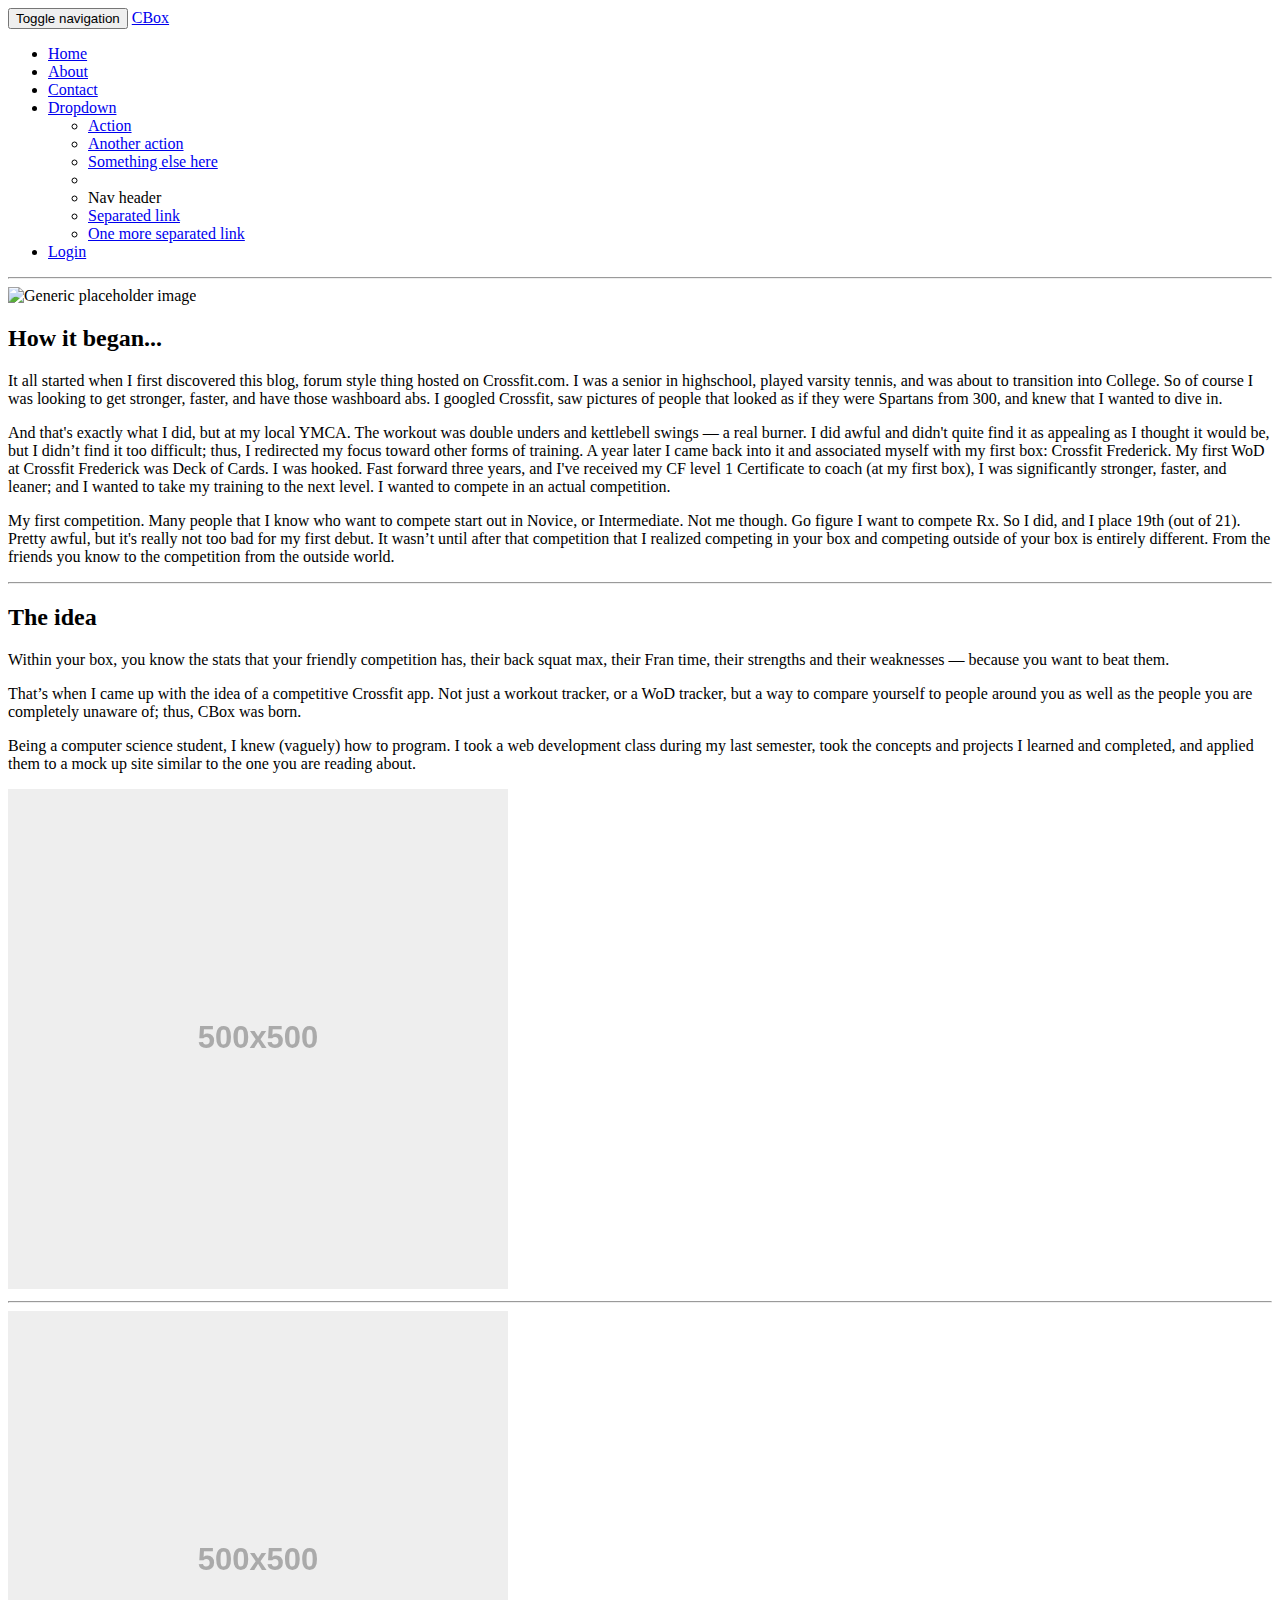
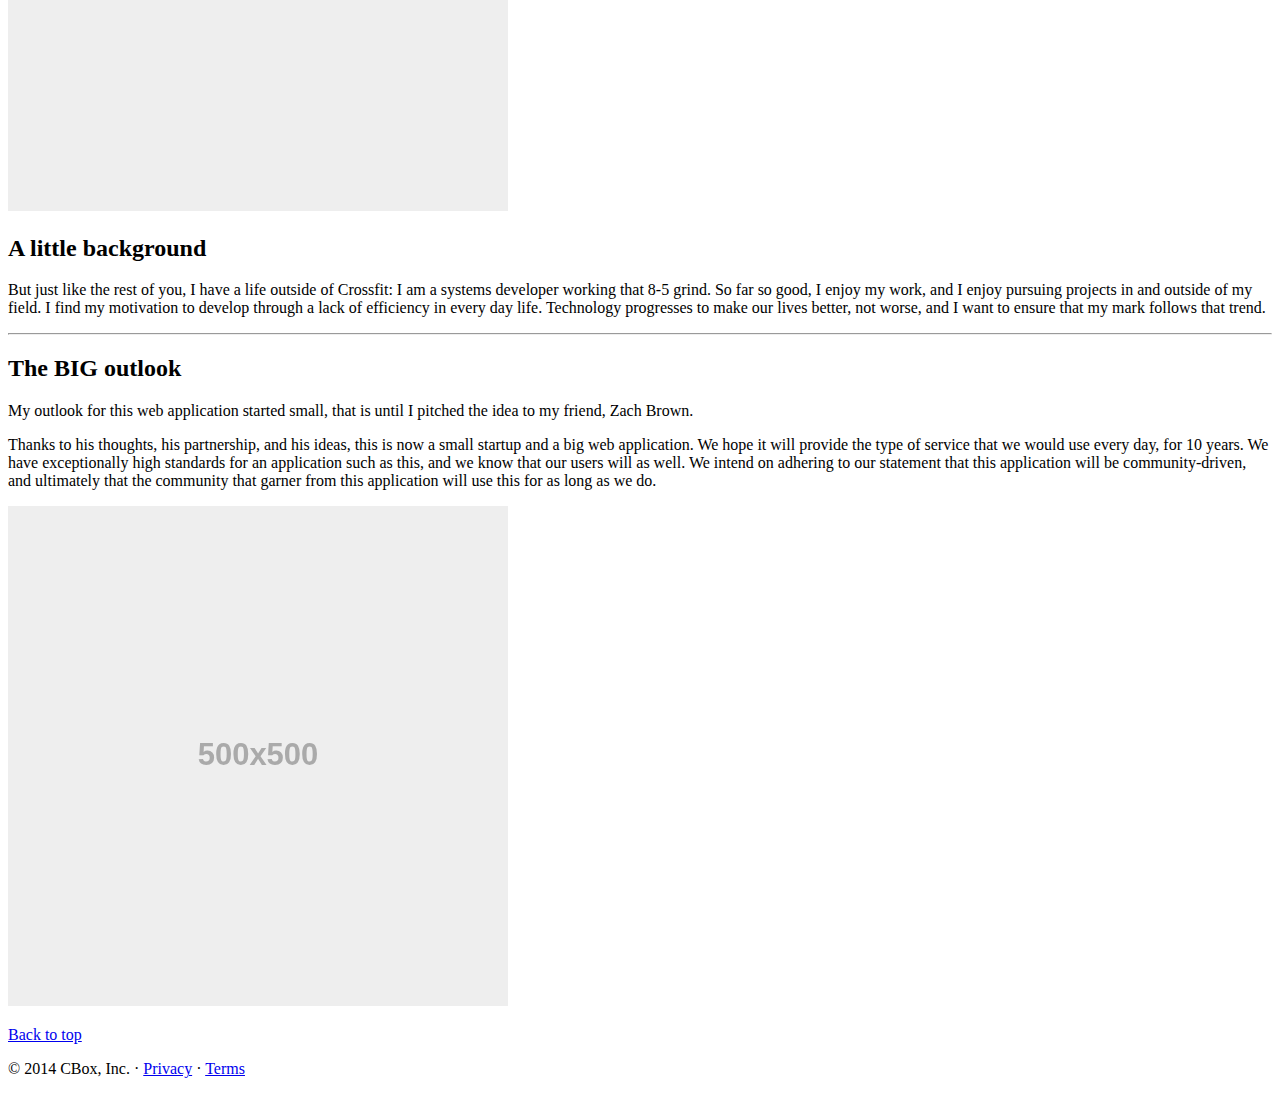
==== about.html @ 5fb9acf2 "First Project Commit" ====
﻿<!DOCTYPE html>
<html lang="en">
  <head>
    <meta charset="utf-8">
    <meta http-equiv="X-UA-Compatible" content="IE=edge">
    <meta name="viewport" content="width=device-width, initial-scale=1">
    <meta name="description" content="">
    <meta name="author" content="">
    <link rel="shortcut icon" href="/assets/kb.ico">

    <title>Cbox</title>

    <!-- Bootstrap core CSS -->
    <link href="dist/css/bootstrap.min.css" rel="stylesheet">

    <!-- HTML5 shim and Respond.js IE8 support of HTML5 elements and media queries -->
    <!--[if lt IE 9]>
      <script src="https://oss.maxcdn.com/libs/html5shiv/3.7.0/html5shiv.js"></script>
      <script src="https://oss.maxcdn.com/libs/respond.js/1.4.2/respond.min.js"></script>
    <![endif]-->

    <!-- Custom styles for this template -->
    <link href="first_page_css.css" rel="stylesheet">
  </head>
<!-- NAVBAR
================================================== -->
  <body>
    <div class="navbar-wrapper">
      <div class="container">

        <div class="navbar navbar-inverse navbar-static-top" role="navigation">
          <div class="container">
            <div class="navbar-header">
              <button type="button" class="navbar-toggle" data-toggle="collapse" data-target=".navbar-collapse">
                <span class="sr-only">Toggle navigation</span>
                <span class="icon-bar"></span>
                <span class="icon-bar"></span>
                <span class="icon-bar"></span>
              </button>
              <a class="navbar-brand" href="#">CBox</a>
            </div>
            <div class="navbar-collapse collapse">
              <ul class="nav navbar-nav">
                <li><a href="index.html">Home</a></li>
                <li  class="active"><a href="#">About</a></li>
                <li><a href="contactform.php">Contact</a></li>
                <li class="dropdown">
                  <a href="#" class="dropdown-toggle" data-toggle="dropdown">Dropdown <b class="caret"></b></a>
                  <ul class="dropdown-menu">
                    <li><a href="#">Action</a></li>
                    <li><a href="#">Another action</a></li>
                    <li><a href="#">Something else here</a></li>
                    <li class="divider"></li>
                    <li class="dropdown-header">Nav header</li>
                    <li><a href="#">Separated link</a></li>
                    <li><a href="#">One more separated link</a></li>
                  </ul>
                </li>
				<li><a href="login_bootstrap.php">Login</a></li>
              </ul>
            </div>
          </div>
        </div>

      </div>
    </div>

    <!-- Marketing messaging and featurettes
    ================================================== -->
    <!-- Wrap the rest of the page in another container to center all the content. -->

    <div class="container marketing">

      <!-- START THE FEATURETTES -->

		<hr class="featurette-divider">

      <div class="row featurette">
        <div class="col-md-5"> <!-- COL 5 --> 
          <img class="featurette-image img-responsive" src="images/about/CFFlogo.png" alt="Generic placeholder image">
        </div> <!-- END COL 5 -->
        <div class="col-md-7">
          <h2 class="featurette-heading">How it began...</h2>
          <p class="lead">It all started when I first discovered this blog, forum style thing hosted on Crossfit.com. I was a senior in highschool, played varsity tennis, and was about to transition into College. So of course I was looking to get stronger, faster, and have those washboard abs. I googled Crossfit, saw pictures of people that looked as if they were Spartans from 300, and knew that I wanted to dive in.</p><p>

And that's exactly what I did, but at my local YMCA. The workout was double unders and kettlebell swings — a real burner. I did awful and didn't quite find it as appealing as I thought it would be, but I didn’t find it too difficult; thus, I redirected my focus toward other forms of training. A year later I came back into it and associated myself with my first box: Crossfit Frederick. My first WoD at Crossfit Frederick was Deck of Cards. I was hooked. Fast forward three years, and I've received my CF level 1 Certificate to coach (at my first box), I was significantly stronger, faster, and leaner; and I wanted to take my training to the next level. I wanted to compete in an actual competition.</p><p>

My first competition. Many people that I know who want to compete start out in Novice, or Intermediate. Not me though. Go figure I want to compete Rx. So I did, and I place 19th (out of 21). Pretty awful, but it's really not too bad for my first debut. It wasn’t until after that competition that I realized competing in your box and competing outside of your box is entirely different. From the friends you know to the competition from the outside world.
</p>
        </div> <!-- END COL 7 -->
      </div> <!-- END ROW FEATURETTE -->

      <hr class="featurette-divider">

      <div class="row featurette">
        <div class="col-md-7">
          <h2 class="featurette-heading">The idea</h2>
          <p class="lead">Within your box, you know the stats that your friendly competition has, their back squat max, their Fran time, their strengths and their weaknesses — because you want to beat them. </p><p>

That’s when I came up with the idea of a competitive Crossfit app. Not just a workout tracker, or a WoD tracker, but a way to compare yourself to people around you as well as the people you are completely unaware of; thus, CBox was born. </p><p>

Being a computer science student, I knew (vaguely) how to program. I took a web development class during my last semester, took the concepts and projects I learned and completed, and applied them to a mock up site similar to the one you are reading about.
</p>
        </div><!-- END COL 7 -->
        <div class="col-md-5">
          <img class="featurette-image img-responsive" data-src="holder.js/500x500/auto" alt="Generic placeholder image">
        </div> <!-- END COL 5 -->
      </div> <!-- END ROW FEATURETTE -->

      <hr class="featurette-divider">

      <div class="row featurette">
        <div class="col-md-5">
          <img class="featurette-image img-responsive" data-src="holder.js/500x500/auto" alt="Generic placeholder image">
        </div> <!-- END COL 5 -->
        <div class="col-md-7">
          <h2 class="featurette-heading"> A little background</h2>
          <p class="lead">But just like the rest of you, I have a life outside of Crossfit: I am a systems developer working that 8-5 grind. So far so good, I enjoy my work, and I enjoy pursuing projects in and outside of my field. I find my motivation to develop through a lack of efficiency in every day life. Technology progresses to make our lives better, not worse, and I want to ensure that my mark follows that trend. </p>
        </div><!-- END COL 7 -->
      </div><!-- END ROW FEATURETTE -->


      <hr class="featurette-divider">


<div class="row featurette">
        <div class="col-md-7">
          <h2 class="featurette-heading">The BIG outlook</h2>
              <p class="lead">My outlook for this web application started small, that is until I pitched the idea to my friend, Zach Brown.</p><p>Thanks to his thoughts, his partnership, and his ideas, this is now a small startup and a big web application. We hope it will provide the type of service that we would use every day, for 10 years. We have exceptionally high standards for an application such as this, and we know that our users will as well. We intend on adhering to our statement that this application will be community-driven, and ultimately that the community that garner from this application will use this for as long as we do.
    </p>
        </div><!-- END COL 7 -->
        <div class="col-md-5">
          <img class="featurette-image img-responsive" data-src="holder.js/500x500/auto" alt="Generic placeholder image">
        </div> <!-- END COL 5 -->
      </div> <!-- END ROW FEATURETTE -->

      <!-- /END THE FEATURETTES -->


      <!-- FOOTER -->
      <footer>
        <p class="pull-right"><a href="#">Back to top</a></p>
        <p>&copy; 2014 CBox, Inc. &middot; <a href="#">Privacy</a> &middot; <a href="#">Terms</a></p>
      </footer>

    </div><!-- /.container -->


    <!-- Bootstrap core JavaScript
    ================================================== -->
    <!-- Placed at the end of the document so the pages load faster -->
    <script src="https://ajax.googleapis.com/ajax/libs/jquery/1.11.0/jquery.min.js"></script>
    <!-- <script src="../dist/js/bootstrap.min.js"></script>
    <script src="/assets/js/docs.min.js"></script>
	<script src="../holderJS/holder.js"></script> -->
    
    <script src="dist/js/bootstrap.min.js"></script>
    <script src="assets/js/docs.min.js"></script>
	<script src="holderJS/holder.js"></script>
  </body>
</html>
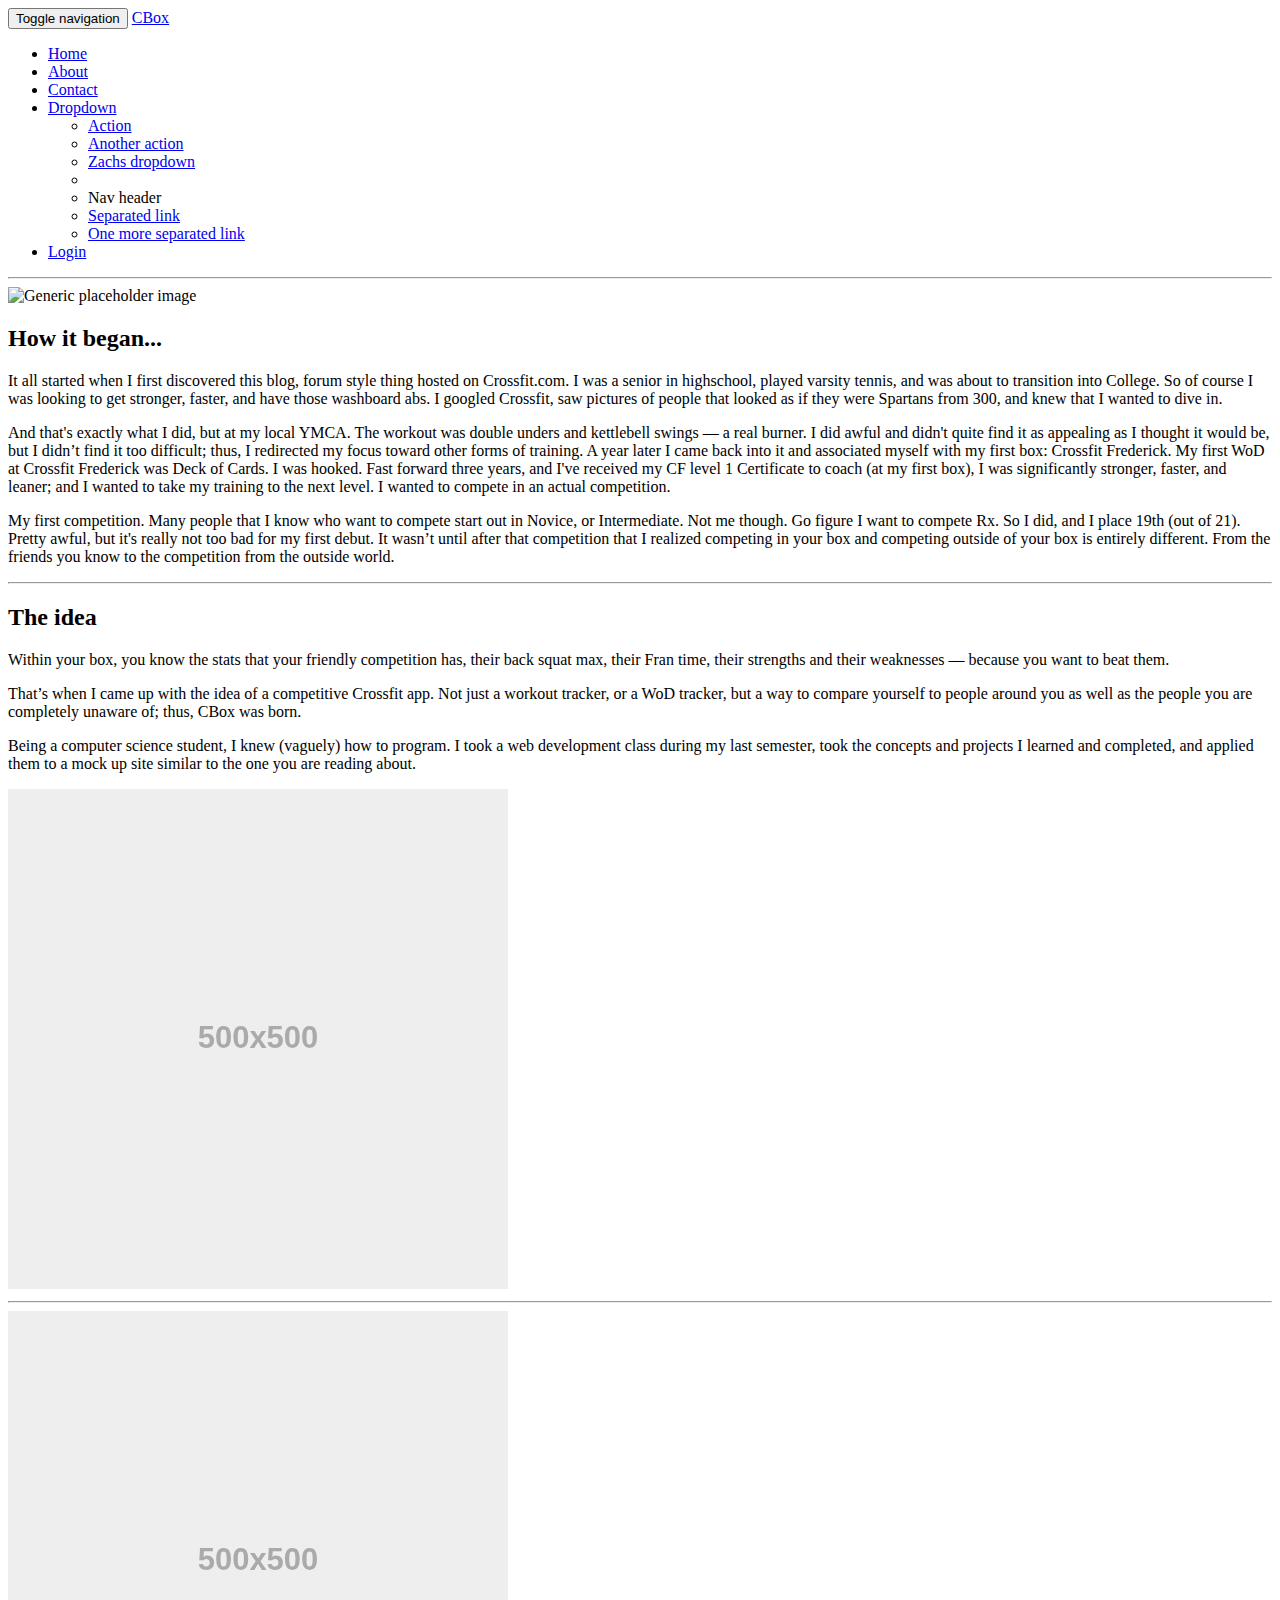
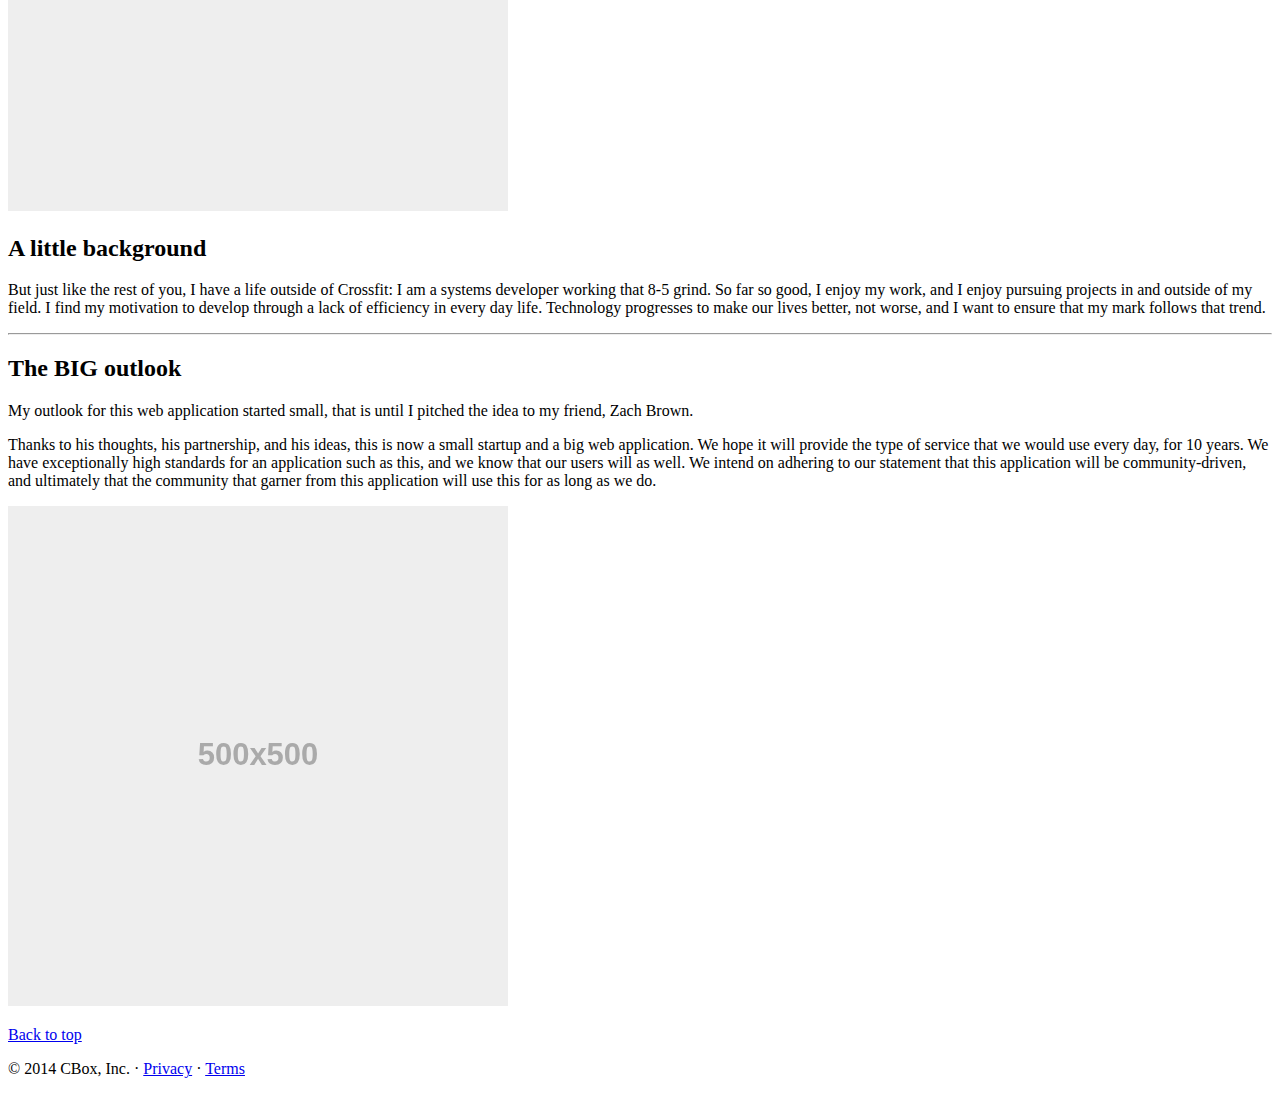
==== commit e7f794a1: "Zach changed dropdown" ====
--- a/about.html
+++ b/about.html
@@ -49,7 +49,7 @@
                   <ul class="dropdown-menu">
                     <li><a href="#">Action</a></li>
                     <li><a href="#">Another action</a></li>
-                    <li><a href="#">Something else here</a></li>
+                    <li><a href="#">Zachs dropdown</a></li>
                     <li class="divider"></li>
                     <li class="dropdown-header">Nav header</li>
                     <li><a href="#">Separated link</a></li>
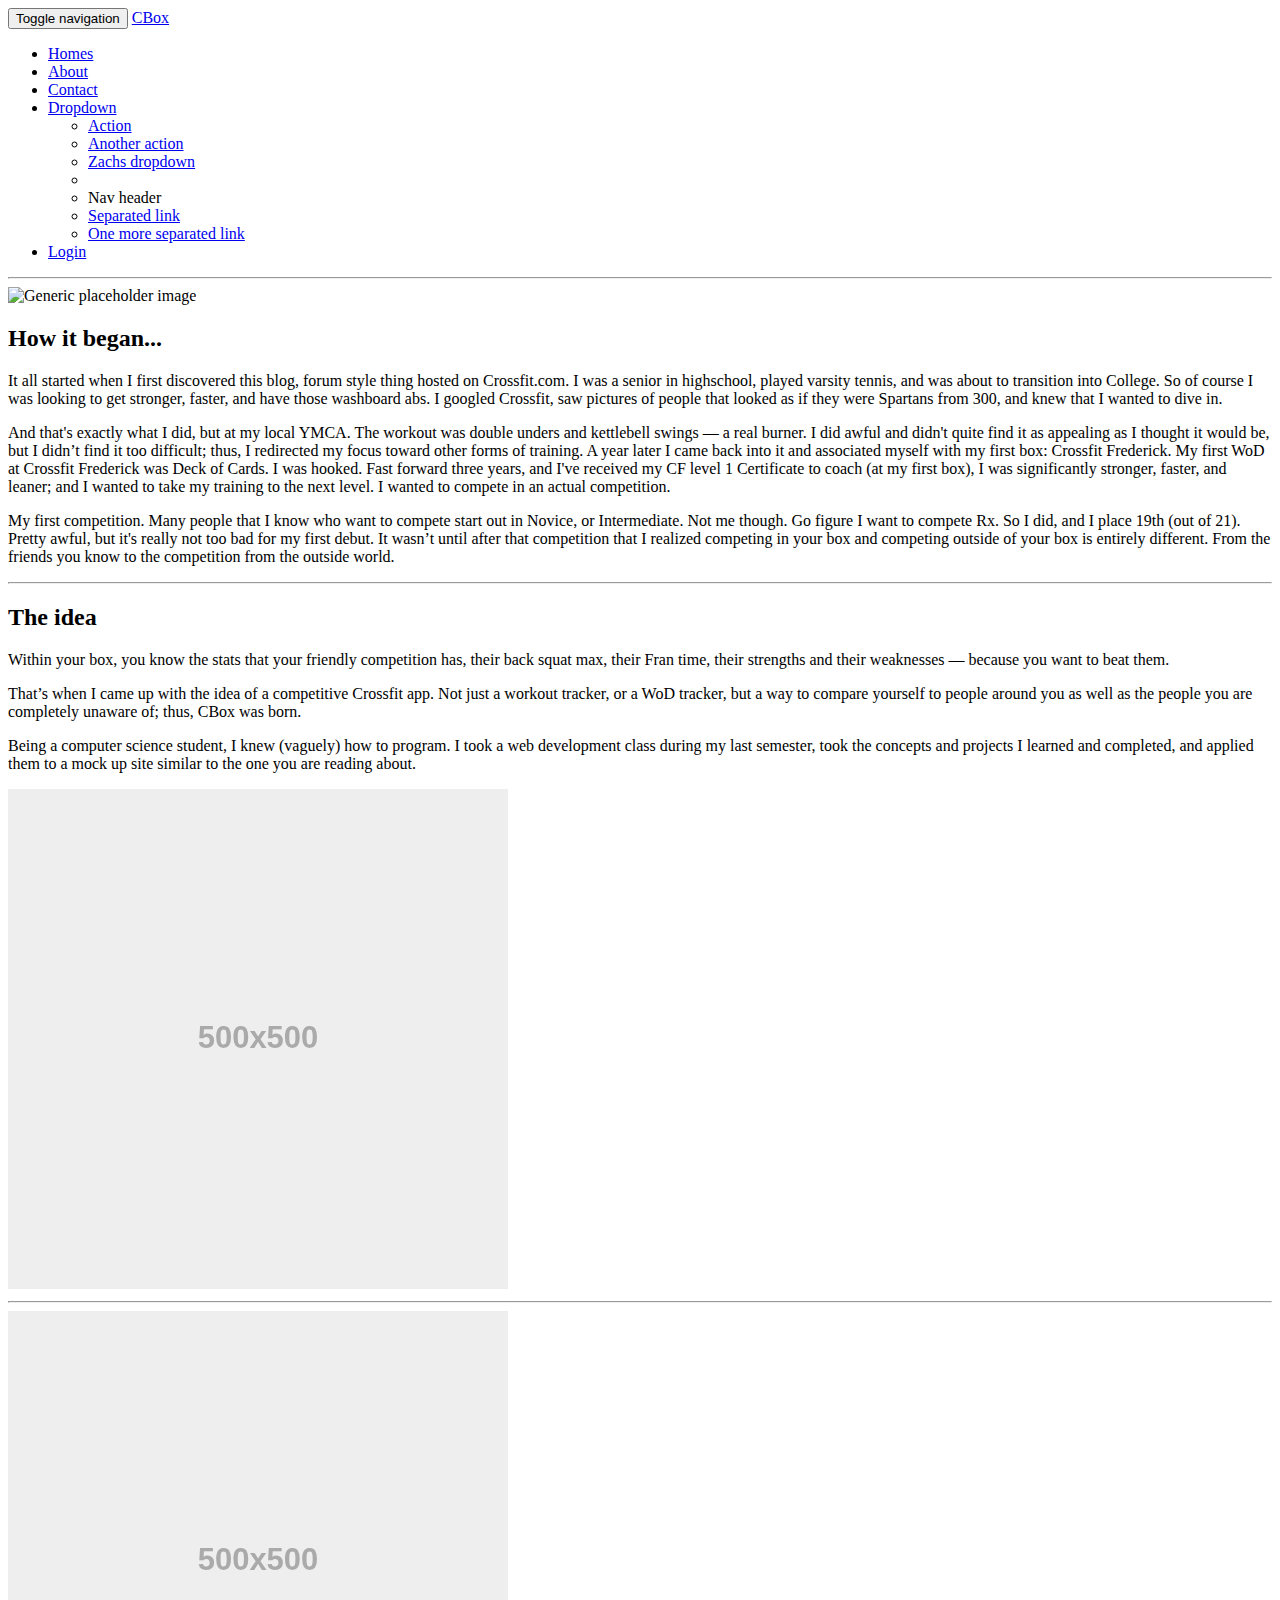
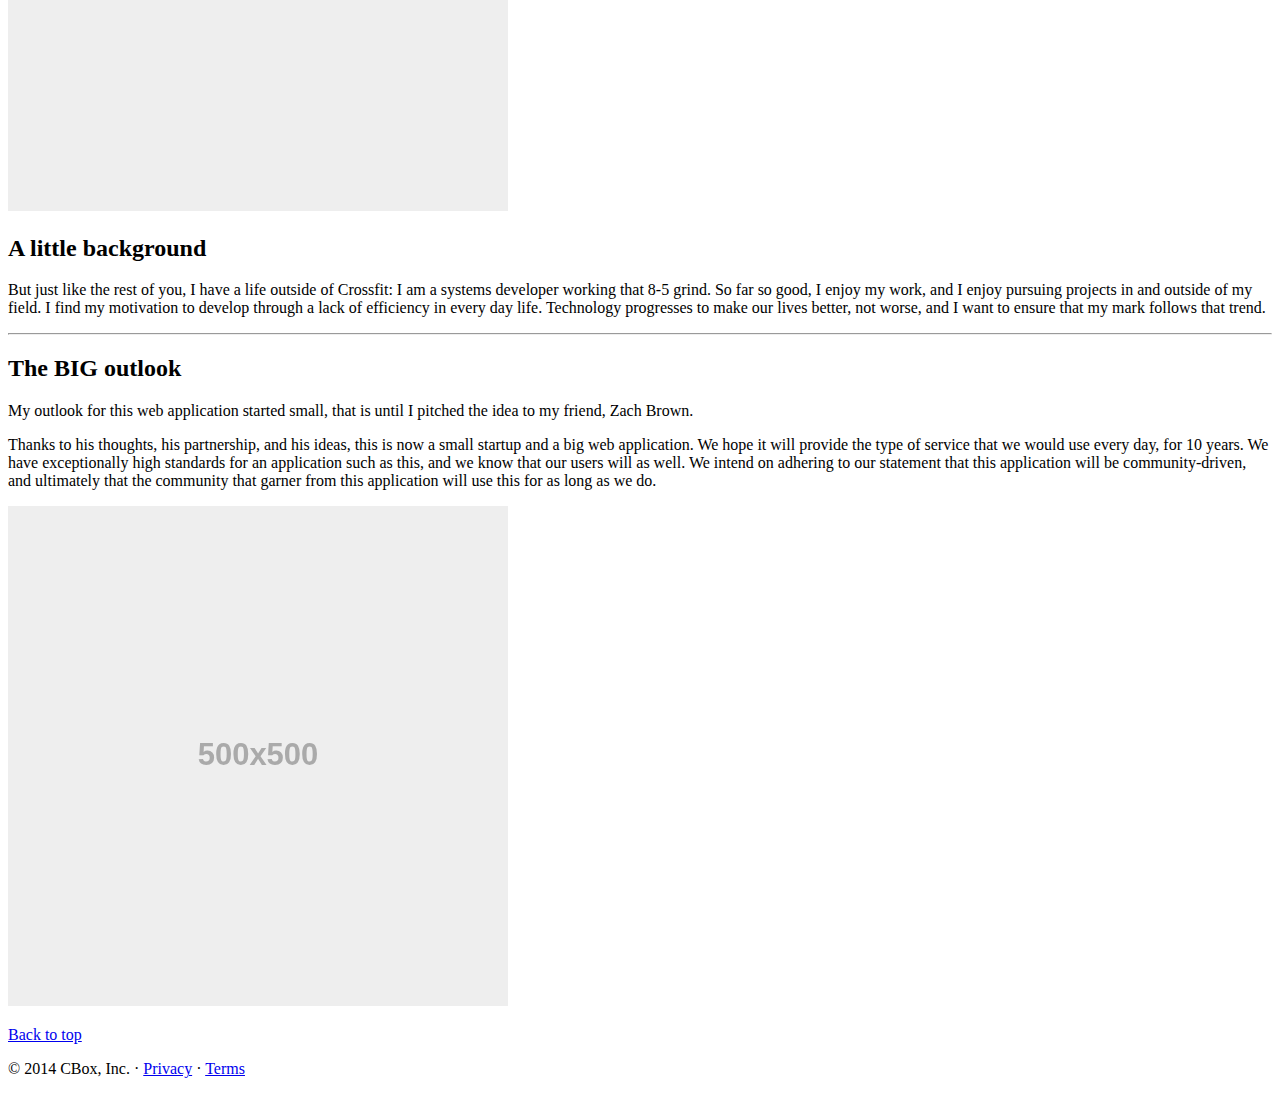
==== commit 715be4f7: "Insert WOD works" ====
--- a/about.html
+++ b/about.html
@@ -41,7 +41,7 @@
             </div>
             <div class="navbar-collapse collapse">
               <ul class="nav navbar-nav">
-                <li><a href="index.html">Home</a></li>
+                <li><a href="index.html">Homes</a></li>
                 <li  class="active"><a href="#">About</a></li>
                 <li><a href="contactform.php">Contact</a></li>
                 <li class="dropdown">
